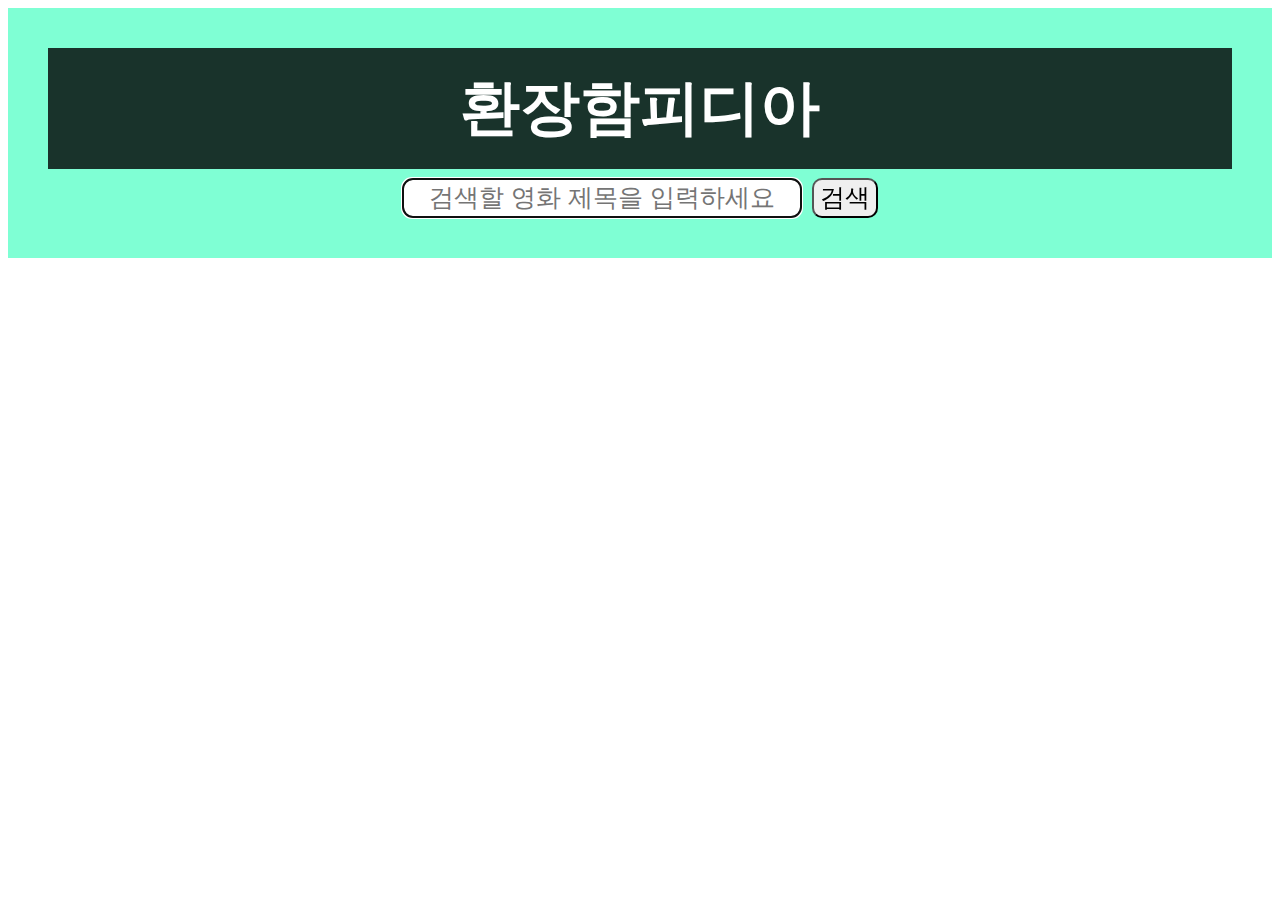
==== index.html @ 44230440 "영화 상세페이지 구현" ====
<html lang="ko">

<head>
  <meta charset="UTF-8">
  <meta http-equiv="X-UA-Compatible" content="IE=edge">
  <meta name="viewport" content="width=device-width, initial-scale=1.0">
  <title>스파르타피디야ㅑㅑㅑ</title>
  <link rel="stylesheet" href="css/style.css">
</head>

<body>
  <header>
    <div>
      <div class="transparent">
        <!-- 타이틀을 클릭 시 메인페이지로 이동 -->
        <a href="./index.html">환장함피디아</a><br> 
      </div>
      <!-- input 태그에 autofocus 적용으로, 페이지 로드 시 자동으로 검색창에 커서 위치 -->
      <input id="keyword" type="text" placeholder="검색할 영화 제목을 입력하세요" autofocus>
      <!-- 버튼 클릭 시 input태그의 내용으로 검색하는 search_movie함수 실행 -->
      <button class="search-button" onclick="search_movie()">검색</button>
    </div>
  </header>
  <main>
    <section>
      <div class="movie-list">
        <!-- 영화목록이 innerHTML을 통해 들어올 부분 -->
      </div>
    </section>
  </main>
</body>
<script defer>

  // 페이지 로드 완료 시 show_popular 함수를 통해 인기 영화 리스트를 불러와서 화면에 띄워주는 코드
  document.addEventListener("DOMContentLoaded", () => {
    show_popular();
  });


  //인기 영화 목록을 불러오는 함수
  const show_popular = () => {
    const options = {
      method: 'GET',
      headers: {
        accept: 'application/json',
        Authorization: 'Bearer eyJhbGciOiJIUzI1NiJ9.eyJhdWQiOiJiZDI3NmJkYThlZWUwZmVhN2I0OTdlZTQ4OGVjNzEzMCIsInN1YiI6IjY0NzBhNzQwMTNhMzIwMDExNmI2YTM2MSIsInNjb3BlcyI6WyJhcGlfcmVhZCJdLCJ2ZXJzaW9uIjoxfQ.LJEjOT1v4yDJH6Twg5KPID8YCFIrHQrsJ6Py-U9XqpU'
      }
    };

    //영화 데이터가 담길 div태그를 상수에 할당
    const movie_list = document.querySelector('.movie-list');

    fetch('https://api.themoviedb.org/3/movie/popular?language=ko&page=1', options)
      .then(res => res.json())
      .then(data => {
        results = data['results']

        // innerHTML는 여러번 반복할 경우 이전에 삽입했던 내용이 사라지기 때문에
        // temp_html을 외부에서 선언한 후, 본문에 삽입할 내용을 temp_html에 모두 모아주고 나서
        // 반복이 모두 끝난 후 한번에 내용물 삽입
        let temp_html = '';
        results.forEach((result, i) => {
          let id = result['id']
          let title = result['title'];
          let overview = result['overview'];
          let vote = result['vote_average']
          let poster = result['poster_path'];
          let poster_path = 'https://image.tmdb.org/t/p/w300' + poster
          // img 태그에는 이미지 클릭 시 해당 영화의 id를 alert해주는 onClick이벤트 추가
          temp_html = temp_html + `<div class="movie-content">
                             <img src="${poster_path}" onclick="show_details('${id}')" id="movie-poster">
                             <div class="movie-title">${title}</div>
                             <div class="movie-vote">rate : ${vote}</div>
                             <div class="movie-overview">${overview}</div>
                             </div>`})
        // 반복문이 종료된 이후 innerHTML에 모아진 내용물을 <div class='.movie-list'> 내부에 넣어줌
        movie_list.innerHTML = temp_html
      })
      .catch(err => console.error(err));
  }

  // 영화 검색기능 함수
  const search_movie = () => {

    // 검색할 영화 제목을 query string으로 서버로 전송해야 하기 때문에, 
    // query에 영화 제목을 담기 위해 상수로 선언 후 input태그 속의 값을 할당해줌
    // 할당한 경로?가 바뀔 일은 없기 떄문에 변수 대신 상수로 선언
    const search_keyword = document.querySelector('#keyword').value;

    const options = {
      method: 'GET',
      headers: {
        accept: 'application/json',
        Authorization: 'Bearer eyJhbGciOiJIUzI1NiJ9.eyJhdWQiOiJiZDI3NmJkYThlZWUwZmVhN2I0OTdlZTQ4OGVjNzEzMCIsInN1YiI6IjY0NzBhNzQwMTNhMzIwMDExNmI2YTM2MSIsInNjb3BlcyI6WyJhcGlfcmVhZCJdLCJ2ZXJzaW9uIjoxfQ.LJEjOT1v4yDJH6Twg5KPID8YCFIrHQrsJ6Py-U9XqpU'
      }
    };
    // 인기영화목록 불러오기와 같음
    const movie_list = document.querySelector('.movie-list');

    //검색할 영화 제목을 query string으로 url에 담아서 서버로 전송
    fetch(`https://api.themoviedb.org/3/search/movie?query=${search_keyword}&include_adult=true&language=ko&page=1`, options)
      .then(res => res.json())
      .then(data => {
        results = data['results']

        //인기영화목록 불러오기와 같음
        let temp_html = '';

        results.forEach((result, i) => {
          let id = result['id']
          let title = result['title'];
          let overview = result['overview'];
          let vote = result['vote_average']
          let poster = result['poster_path'];
          let poster_path = 'https://image.tmdb.org/t/p/w300' + poster
          temp_html = temp_html + `<div class="movie-content">
                             <img src="${poster_path}" onclick="show_details('${id}')" id="movie-poster">
                             <div class="movie-title">${title}</div>
                             <div class="movie-vote">rate : ${vote}</div>
                             <div class="movie-overview">${overview}</div>
                             </div>`})
        movie_list.innerHTML = temp_html
      })
      .catch(err => console.error(err));
  }

  const show_details = (id) => {
    const options = {
      method: 'GET',
      headers: {
        accept: 'application/json',
        Authorization: 'Bearer eyJhbGciOiJIUzI1NiJ9.eyJhdWQiOiJiZDI3NmJkYThlZWUwZmVhN2I0OTdlZTQ4OGVjNzEzMCIsInN1YiI6IjY0NzBhNzQwMTNhMzIwMDExNmI2YTM2MSIsInNjb3BlcyI6WyJhcGlfcmVhZCJdLCJ2ZXJzaW9uIjoxfQ.LJEjOT1v4yDJH6Twg5KPID8YCFIrHQrsJ6Py-U9XqpU'
      }
    };

    const movie_list = document.querySelector('.movie-list');

    fetch(`https://api.themoviedb.org/3/movie/${id}?language=ko`, options)
      .then(res => res.json())
      .then(data => {
        console.log(data)
        let poster = data['poster_path'];
        let poster_path = 'https://image.tmdb.org/t/p/w300' + poster
        let title = data['title'];
        let release = data['release_date'];
        let tagline = data['tagline'];
        let runtime = data['runtime'];
        let vote = data['vote_average'];
        let overview = data['overview'];

        let temp_html = `<div id="movie-details">
                          <img src="${poster_path}" id="movie-poster">
                          <div>
                            <div class="movie-title">${title}</div>
                            <div id="tagline">${tagline}</div>
                            <div id="release">
                              <span>개봉 : ${release}</span> <span>상영시간 : ${runtime}분</span>
                            </div>
                            <div class="movie-vote">rate : ${vote}</div>
                            <div class="movie-overview">${overview}</div>
                          </div>
                        </div>`
        movie_list.innerHTML = temp_html
      })
      .catch(err => console.error(err));
  }


  // keyup 이벤트 발생시 사용 할 이벤트핸들러
  // Eneter의 keyCode는 13
  const on_key_up = (event) => {
    if (event.keyCode === 13) search_movie();
  }

  // keyword라는 id를 갖고있는 input태그에 keyup 이벤트 발생 시 사용할 이벤트핸들러 on_key_up 할당
  document.querySelector('#keyword').addEventListener('keyup', on_key_up)

</script>

</html>
---- css/style.css ----
/* header */
header {
  display: flex;
  justify-content: center;
}

header > div {
  background-color: aquamarine;
  font-size: 40px;
  text-align: center;
  padding: 10px 0;
  width: 1400px;
  padding: 40px;
  background-image: url("https://img.freepik.com/free-vector/realistic-vector-icon-film-tape-strip-with-white-square-isolated-on-white-cinema-concept_134830-1383.jpg?q=10&h=200");

}

header > div > div > a {
  margin-bottom: 0;
  text-decoration: none;
  color: white;
  font-weight: 700;
  font-size: 60px;
}

.transparent {
  background-color: rgba(0, 0, 0, 0.8);
  padding: 20px
}

#keyword,
.search-button {
  height: 40px;
  font-size: 25px;
  border-radius: 10px;
  text-align: center;
}

#keyword {
  width: 400px;
}

#search {
  margin-bottom: 40px;
  height: 30px;
  width: 300px;
}

/* section */
section {
  display: flex;
  justify-content: center;
}

.movie-list {
  display: flex;
  justify-content: space-evenly;
  max-width: 1400px;
  flex-wrap: wrap;
}

.movie-content {
  background-color: lightgray;
  width: 400px;
  height: 820px;
  margin: 20px;
  text-align: center;
  font-size: 20px;
  border-radius: 10px;
}

#movie-details {
  background-color: lightgray;
  width: 1200px;
  height: 820px;
  margin: 20px;
  text-align: center;
  font-size: 20px;
  border-radius: 10px;
  display: flex;
  justify-content: center;
}

#movie-poster {
  margin: 50px 50px 0 50px;
  border-radius: 10px;
}

.movie-title {
  height: 80px;
  font-size: 23px;
  font-weight: 700;
  display: flex;
  justify-content: center;
  align-items: center;
}

.movie-vote {
  text-align: right;
  padding: 0 20 10 0;
  margin: 0;
}

.movie-overview {
  height: 150px;
  overflow: auto;
}


#movie-details #movie-poster {
  margin: 50px;
}

#movie-details div {
  margin: 20px 20px 20px 0;
}

#movie-details #release {
  display: flex;
  justify-content:space-around;
}

#movie-details #tagline {
  font-size: 24px;
  font-style: italic;
  margin-bottom: 50px;
}

#movie-details .movie-title {
  font-size: 50px;
  height: 120px;
  margin: 50px 20px 50px 20px;
}

#movie-details .movie-vote {
  text-align: right;
  padding: 0 20 10 0;
  margin: 0;
}

#movie-details .movie-overview {
  height: 400px;
  margin: 10px;
  padding: 10px;
}
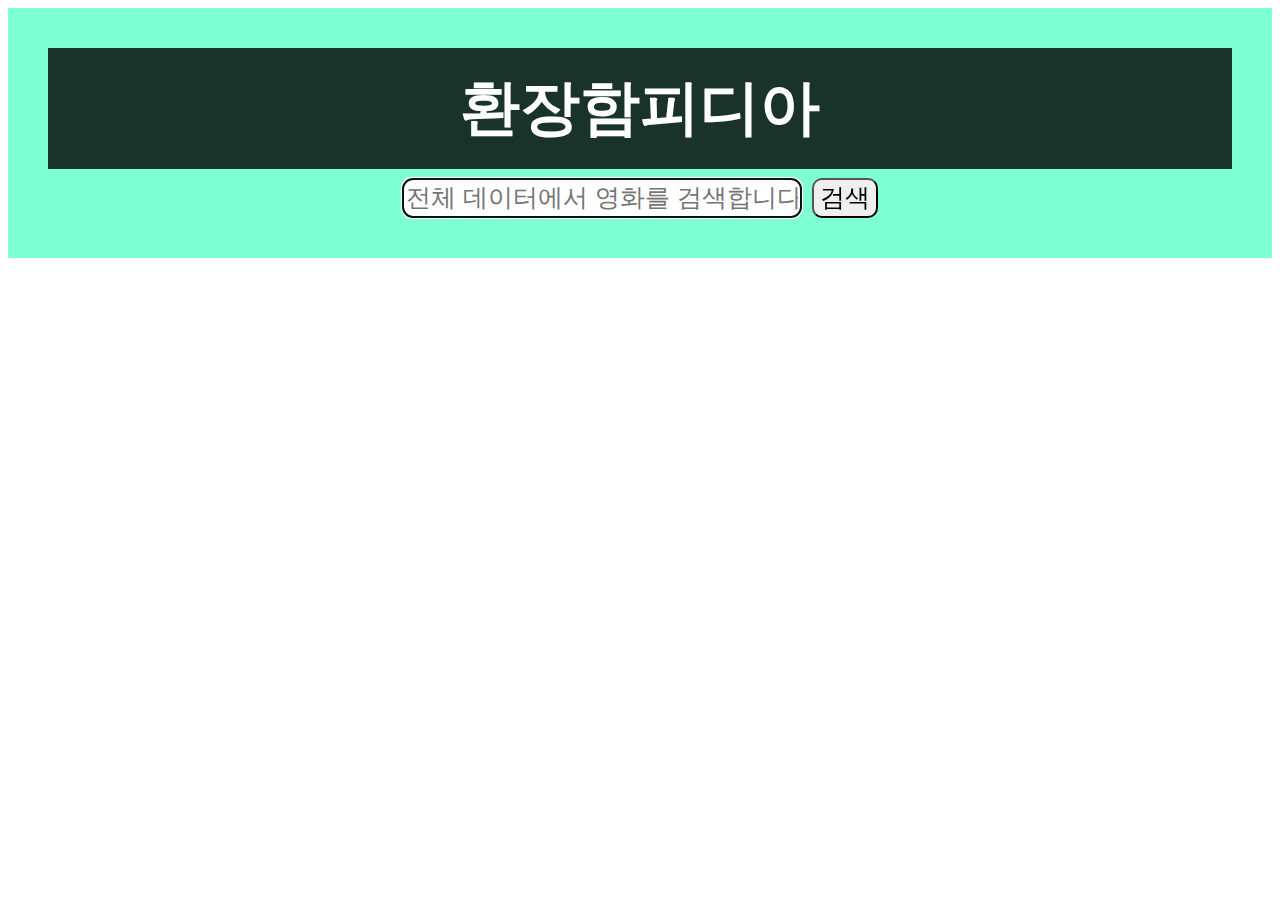
==== commit c3dcb975: "map method added" ====
--- a/index.html
+++ b/index.html
@@ -13,17 +13,17 @@
     <div>
       <div class="transparent">
         <!-- 타이틀을 클릭 시 메인페이지로 이동 -->
-        <a href="./index.html">환장함피디아</a><br> 
+        <a href="./index.html">환장함피디아</a><br>
       </div>
       <!-- input 태그에 autofocus 적용으로, 페이지 로드 시 자동으로 검색창에 커서 위치 -->
-      <input id="keyword" type="text" placeholder="검색할 영화 제목을 입력하세요" autofocus>
+      <input id="keyword" type="text" placeholder="전체 데이터에서 영화를 검색합니다." autofocus>
       <!-- 버튼 클릭 시 input태그의 내용으로 검색하는 search_movie함수 실행 -->
       <button class="search-button" onclick="search_movie()">검색</button>
     </div>
   </header>
   <main>
     <section>
-      <div class="movie-list">
+      <div id="movie-list">
         <!-- 영화목록이 innerHTML을 통해 들어올 부분 -->
       </div>
     </section>
@@ -36,8 +36,6 @@
     show_popular();
   });
 
-
-  //인기 영화 목록을 불러오는 함수
   const show_popular = () => {
     const options = {
       method: 'GET',
@@ -48,18 +46,14 @@
     };
 
     //영화 데이터가 담길 div태그를 상수에 할당
-    const movie_list = document.querySelector('.movie-list');
+    const movie_list = document.querySelector('#movie-list');
 
     fetch('https://api.themoviedb.org/3/movie/popular?language=ko&page=1', options)
       .then(res => res.json())
       .then(data => {
-        results = data['results']
-
-        // innerHTML는 여러번 반복할 경우 이전에 삽입했던 내용이 사라지기 때문에
-        // temp_html을 외부에서 선언한 후, 본문에 삽입할 내용을 temp_html에 모두 모아주고 나서
-        // 반복이 모두 끝난 후 한번에 내용물 삽입
-        let temp_html = '';
-        results.forEach((result, i) => {
+        movies = data['results']
+        
+        let temp_html = movies.map((result, i) => {
           let id = result['id']
           let title = result['title'];
           let overview = result['overview'];
@@ -67,21 +61,21 @@
           let poster = result['poster_path'];
           let poster_path = 'https://image.tmdb.org/t/p/w300' + poster
           // img 태그에는 이미지 클릭 시 해당 영화의 id를 alert해주는 onClick이벤트 추가
-          temp_html = temp_html + `<div class="movie-content">
-                             <img src="${poster_path}" onclick="show_details('${id}')" id="movie-poster">
-                             <div class="movie-title">${title}</div>
-                             <div class="movie-vote">rate : ${vote}</div>
-                             <div class="movie-overview">${overview}</div>
-                             </div>`})
-        // 반복문이 종료된 이후 innerHTML에 모아진 내용물을 <div class='.movie-list'> 내부에 넣어줌
-        movie_list.innerHTML = temp_html
+          return `<div class="movie-content">
+                           <img src="${poster_path}" onclick="show_details('${id}')" id="movie-poster">
+                           <div class="movie-title">${title}</div>
+                           <div class="movie-vote">rate : ${vote}</div>
+                           <div class="movie-overview">${overview}</div>
+                           </div>`})
+        // join 메서드로 배열의 내용물을 문자열로 모아줌
+        // 반복문이 종료된 이후 innerHTML에 모아진 내용물을 <div id='#movie-list'> 내부에 넣어줌
+        movie_list.innerHTML = temp_html.join('');
       })
       .catch(err => console.error(err));
   }
 
   // 영화 검색기능 함수
   const search_movie = () => {
-
     // 검색할 영화 제목을 query string으로 서버로 전송해야 하기 때문에, 
     // query에 영화 제목을 담기 위해 상수로 선언 후 input태그 속의 값을 할당해줌
     // 할당한 경로?가 바뀔 일은 없기 떄문에 변수 대신 상수로 선언
@@ -95,7 +89,7 @@
       }
     };
     // 인기영화목록 불러오기와 같음
-    const movie_list = document.querySelector('.movie-list');
+    const movie_list = document.querySelector('#movie-list');
 
     //검색할 영화 제목을 query string으로 url에 담아서 서버로 전송
     fetch(`https://api.themoviedb.org/3/search/movie?query=${search_keyword}&include_adult=true&language=ko&page=1`, options)
@@ -124,6 +118,10 @@
       .catch(err => console.error(err));
   }
 
+
+  // 영화 상세 페이지 정보 제공 함수
+  // 라우터 구성이 되어있지 않기때문에 페이지 내의 데이터를 갈아 끼우는 방식으로 구현
+  // 따라서 새로고침 시 첫 화면으로 이동, 뒤로가기 불가
   const show_details = (id) => {
     const options = {
       method: 'GET',
@@ -133,12 +131,11 @@
       }
     };
 
-    const movie_list = document.querySelector('.movie-list');
+    const movie_list = document.querySelector('#movie-list');
 
     fetch(`https://api.themoviedb.org/3/movie/${id}?language=ko`, options)
       .then(res => res.json())
       .then(data => {
-        console.log(data)
         let poster = data['poster_path'];
         let poster_path = 'https://image.tmdb.org/t/p/w300' + poster
         let title = data['title'];
--- a/css/style.css
+++ b/css/style.css
@@ -40,6 +40,7 @@
   width: 400px;
 }
 
+
 #search {
   margin-bottom: 40px;
   height: 30px;
@@ -52,7 +53,7 @@
   justify-content: center;
 }
 
-.movie-list {
+#movie-list {
   display: flex;
   justify-content: space-evenly;
   max-width: 1400px;
@@ -103,6 +104,8 @@
 
 .movie-overview {
   height: 150px;
+  padding: 15px;
+  font-size: 18px;
   overflow: auto;
 }
 
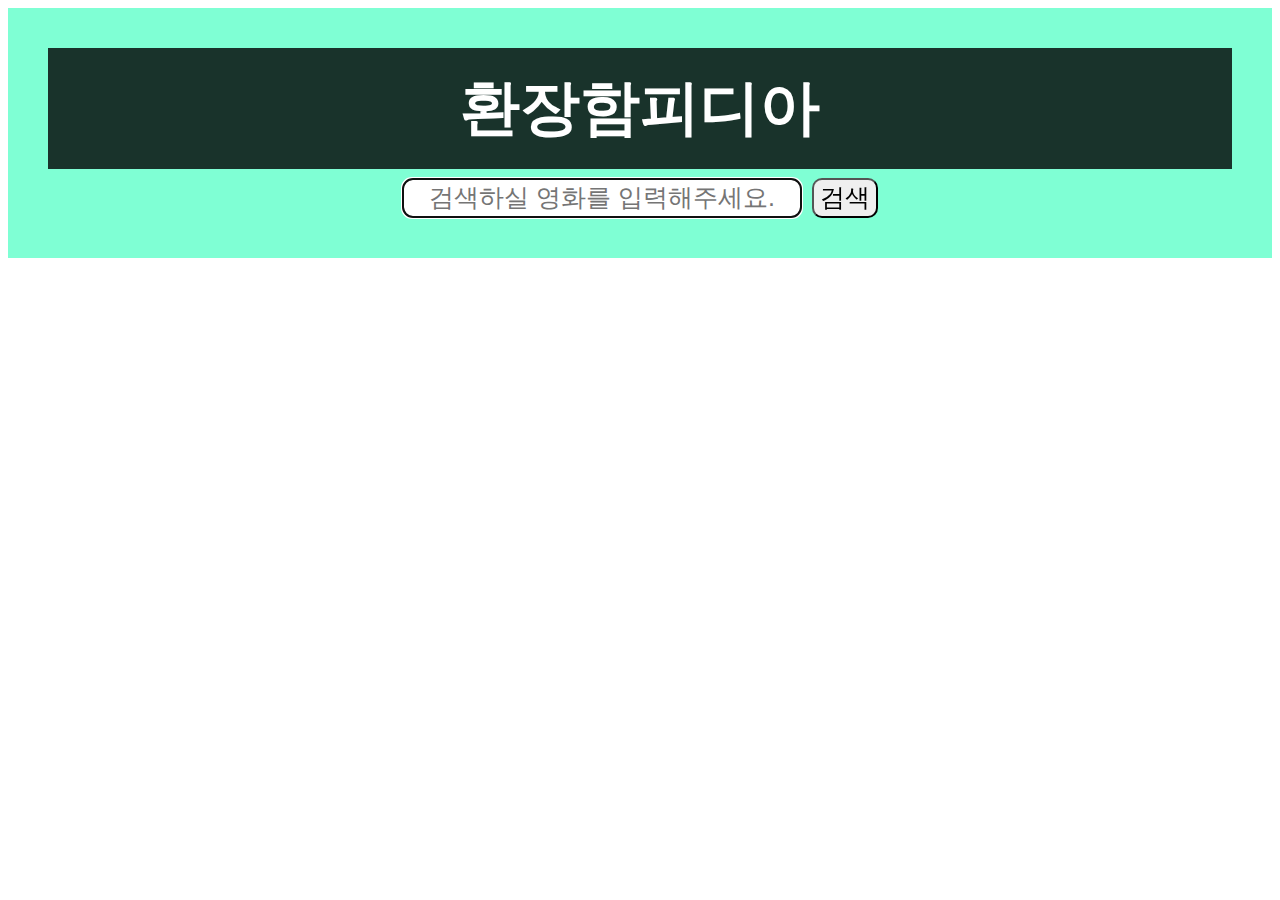
==== commit 2ec7727a: "minor updates" ====
--- a/index.html
+++ b/index.html
@@ -16,7 +16,7 @@
         <a href="./index.html">환장함피디아</a><br>
       </div>
       <!-- input 태그에 autofocus 적용으로, 페이지 로드 시 자동으로 검색창에 커서 위치 -->
-      <input id="keyword" type="text" placeholder="전체 데이터에서 영화를 검색합니다." autofocus>
+      <input id="keyword" type="text" placeholder="검색하실 영화를 입력해주세요." autofocus>
       <!-- 버튼 클릭 시 input태그의 내용으로 검색하는 search_movie함수 실행 -->
       <button class="search-button" onclick="search_movie()">검색</button>
     </div>
@@ -52,7 +52,7 @@
       .then(res => res.json())
       .then(data => {
         movies = data['results']
-        
+
         let temp_html = movies.map((result, i) => {
           let id = result['id']
           let title = result['title'];
